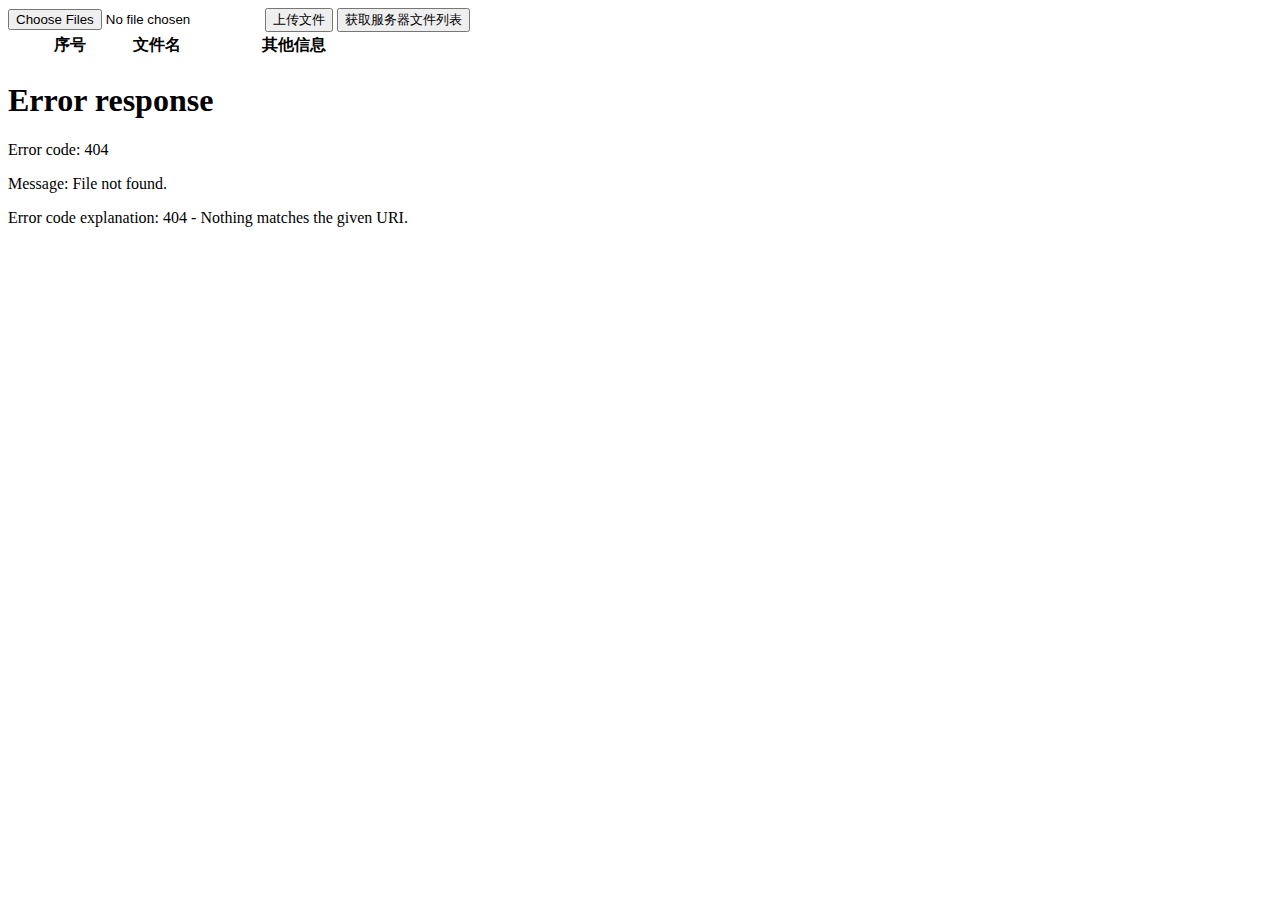
==== index.html @ 1f83a70a "Create index.html" ====
<!DOCTYPE html>
<html>

<head>
  <meta charset="utf-8">
  <title>上传文件demo</title>
  <link rel="stylesheet" href="./xiaojin.css">
  <!-- 传文件好用版本2020-12-4 -->
</head>

<body style="min-width: 750px;">
  <input id="file" type="file" multiple class="d-none">
  <button onclick="myUpload()" class="ant-btn ant-btn-primary">上传文件</button>
  <button onclick="getFiles()" class="ant-btn ant-btn-primary">获取服务器文件列表</button>
  <!-- 上传进度条 -->
  <div class="progress">
    <span></span>
  </div>
  <!-- 上传进度条 -->
  <!-- <div id="myFiles">

  </div> -->
  <!-- 测试表格 -->
  <div style="width: 100%;"  class="ant-table table-scall">
    <div class="table-head">
      <table>
        <colgroup>
          <col style="width: 120px;" />
          <col />
          <col style="width: 220px;" />
          <col />
        </colgroup>
        <thead class="ant-table-thead">
          <tr>
            <th>序号</th>
            <th>文件名</th>
            <th>其他信息</th>
          </tr>
        </thead>
      </table>
    </div>
    <div class="table-body">
      <table>
        <colgroup>
          <col style="width: 120px;" />
          <col />
        </colgroup>
        <col style="width: 220px;" />
        <col />
        <tbody class="ant-table-tbody" id="myTbody">


        </tbody>
      </table>
    </div>
  </div>
  <!-- 测试表格 -->
  <iframe src="./websocket.html" width="100%" height="400px" frameborder="no" border="0" marginwidth="0"
    marginheight="0" scrolling="no" allowtransparency="yes"></iframe>
  <script type="text/javascript">
    function myUpload() {
      document.getElementById('file').click()
    }
    var http = function (option) {
      // 过滤请求成功后的响应对象
      function getBody(xhr) {
        var text = xhr.responseText || xhr.response
        if (!text) {
          return text
        }

        try {
          return JSON.parse(text)
        } catch (err) {
          return text
        }
      }

      var xhr = new XMLHttpRequest();
      // 自定义 beforeSend 函数
      if (option.beforeSend instanceof Function) {
        if (option.beforeSend(xhr) === false) {
          return false
        }
      }

      xhr.onreadystatechange = function () {
        if (xhr.status === 200) {
          if (xhr.readyState === 4) {
            // 成功回调
            option.onSuccess(getBody(xhr))
          }
        }
      }

      // 请求失败
      xhr.onerror = function (err) {
        option.onError(err)
      }

      xhr.open(option.type, option.url, true)

      // 当请求为上传文件时回调上传进度
      if (xhr.upload) {
        xhr.upload.onprogress = function (event) {
          if (event.total > 0) {
            event.percent = event.loaded / event.total * 100;
          }
          // 监控上传进度回调
          if (option.onProgress instanceof Function) {
            option.onProgress(event)
          }
        }
      }

      // 自定义头部
      const headers = option.headers || {}
      for (var item in headers) {
        xhr.setRequestHeader(item, headers[item])
      }

      xhr.send(option.data)
    }

    // 测试接口
    http({
      type: 'POST',
      url: 'http://10.100.100.100:3001/test',
      data: JSON.stringify({
        name: 'yolo'
      }),
      onSuccess: function (data) {
        console.log(data)
      },
      onError: function (err) {
        console.log(err)
      }
    })
    document.getElementById('file').onchange = function () {
      var fileList = this.files, formData = new FormData();
      Array.prototype.forEach.call(fileList, function (file) {
        formData.append(file.name, file)
      })
      // 当上传的数据为 file 类型时，请求的格式类型自动会变为 multipart/form-data, 如果头部格式有特定需求，在我的 http 函数中传入 headers<Object> 即可，大家可自己查看，我这里没有什么特殊处理所以就不传了
      http({
        type: 'POST',
        url: 'http://10.100.100.100:3001/upload',
        data: formData,
        onProgress: function (event) {
          console.log(event.percent)
          document.querySelector('.progress span').style.width = event.percent + '%';
        },
        onSuccess: function (data) {
          console.log('上传成功')
        },
        onError: function (err) {
          alert(err)
        }
      })
    }

    function getFiles() {
      http({
        type: 'get',
        url: 'http://10.100.100.100:3001/getFile',
        data: JSON.stringify({
          name: 'yolo'
        }),
        onSuccess: function (data) {
          if (Array.isArray(data.data)) {
            let str = ''
            let str1 = ''
            data.data.forEach((_, i) => {
              str += `<div  class="myFile" onclick="exportTemplate('http://10.100.100.100:3002/getData?fileType=2&fileName=${_}')">${_}</div>`
              str1 += `
              <tr onclick="exportTemplate('http://10.100.100.100:3002/getData?fileType=2&fileName=${_}')">
            <td>${i + 1}</td>
            <td>${_}</td>
            <td>待添加</td>
          </tr>
              `
            })
            // document.getElementById('myFiles').innerHTML = str
            document.getElementById('myTbody').innerHTML = str1
          }
        },
        onError: function (err) {
          console.log(err)
        }
      })
    }
    function exportTemplate(url) {
      const elemIF = document.createElement('iframe');
      elemIF.src = url;
      elemIF.style.display = 'none';
      document.body.appendChild(elemIF);
    }
  </script>
</body>

</html>
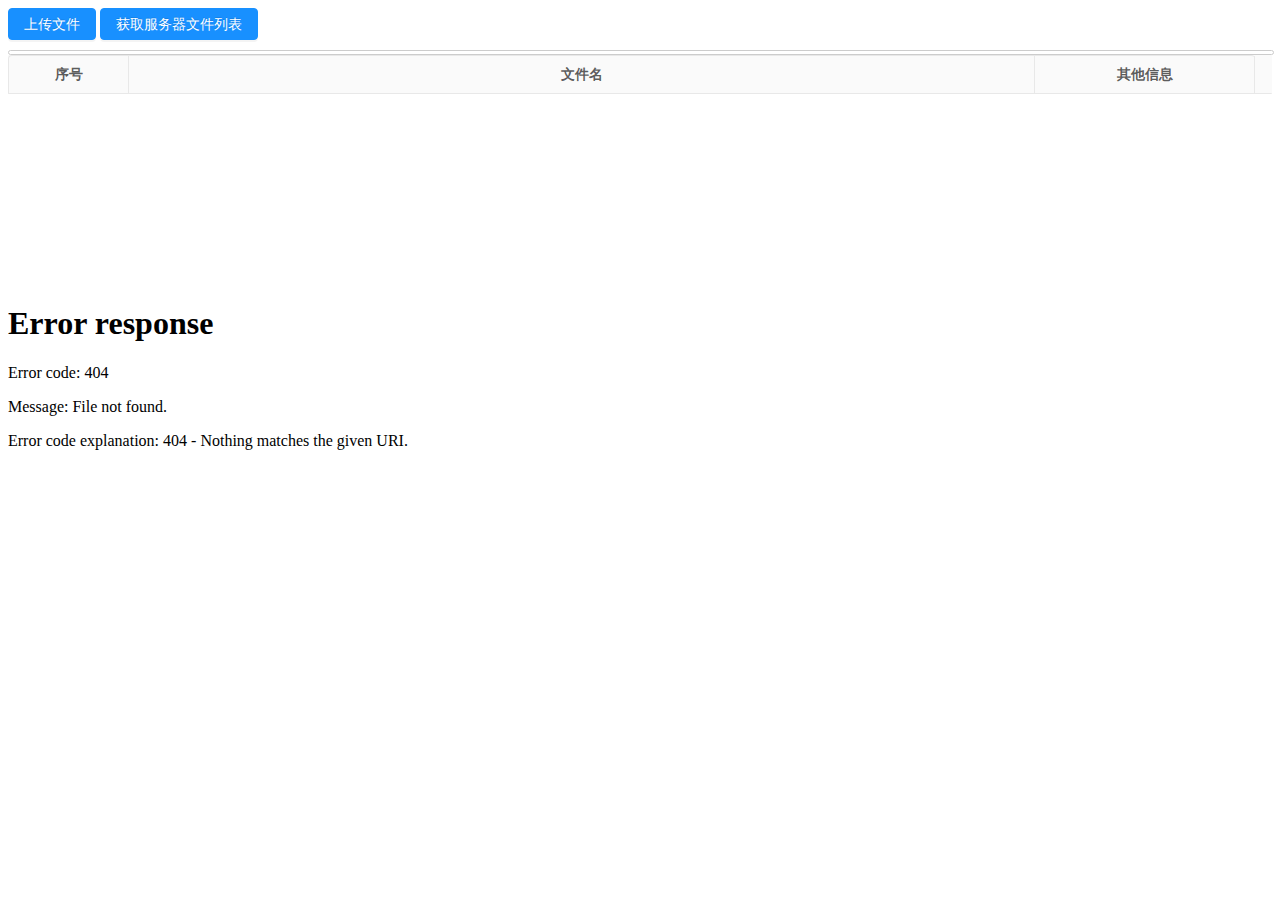
==== commit 7348082c: "Update index.html" ====
--- a/index.html
+++ b/index.html
@@ -4,7 +4,7 @@
 <head>
   <meta charset="utf-8">
   <title>上传文件demo</title>
-  <link rel="stylesheet" href="./xiaojin.css">
+  <link rel="stylesheet" href="./index.css">
   <!-- 传文件好用版本2020-12-4 -->
 </head>
 
--- a/index.css
+++ b/index.css
@@ -0,0 +1,160 @@
+/* 处理按钮 */
+.ant-btn {
+  line-height: 1.499;
+  position: relative;
+  display: inline-block;
+  font-weight: 400;
+  white-space: nowrap;
+  text-align: center;
+  background-image: none;
+  border: 1px solid transparent;
+  box-shadow: 0 2px 0 rgba(0, 0, 0, 0.015);
+  cursor: pointer;
+  transition: all 0.3s cubic-bezier(0.645, 0.045, 0.355, 1);
+  -webkit-user-select: none;
+  -ms-user-select: none;
+  user-select: none;
+  -ms-touch-action: manipulation;
+  touch-action: manipulation;
+  height: 32px;
+  padding: 0 15px;
+  font-size: 14px;
+  border-radius: 4px;
+  color: rgba(0, 0, 0, 0.65);
+  background-color: #fff;
+  border-color: #d9d9d9;
+}
+.ant-btn-primary {
+  color: #fff;
+  background-color: #1890ff;
+  border-color: #1890ff;
+  text-shadow: 0 -1px 0 rgba(0, 0, 0, 0.12);
+  box-shadow: 0 2px 0 rgba(0, 0, 0, 0.045);
+}
+.d-none {
+  display: none;
+}
+/* 处理按钮 */
+/* 表格代码 */
+
+.table-head {
+  padding-right: 17px;
+  background: #fafafa;
+}
+.table-body {
+  width: 100%;
+  height: 191px;
+  overflow-y: scroll;
+}
+.table-head table,
+.table-body table {
+  width: 100%;
+}
+/* .table-body table tr:nth-child(2n+1){background-color:#f2f2f2;} */
+.ant-table table {
+  width: 100%;
+  text-align: left;
+  border-radius: 4px 4px 0 0;
+  border-collapse: separate;
+  border-spacing: 0;
+  border: 1px solid #e8e8e8;
+  border-right: 0;
+  border-bottom: 0;
+  width: 100%;
+  text-align: left;
+  border-radius: 4px 4px 0 0;
+  border-collapse: separate;
+  border-spacing: 0;
+  position: relative;
+}
+.ant-table {
+  box-sizing: border-box;
+  margin: 0;
+  padding: 0;
+  color: rgba(0, 0, 0, 0.65);
+  font-size: 14px;
+  font-variant: tabular-nums;
+  line-height: 1.5;
+  list-style: none;
+  font-feature-settings: 'tnum';
+  position: relative;
+  clear: both;
+}
+
+.ant-table-thead > tr > th {
+  text-align: center;
+  padding: 8px 4px;
+  transition: all 0.3s, border 0s;
+  border-right: 1px solid #e8e8e8;
+}
+
+.ant-table-tbody > tr > td {
+  text-align: center;
+  border-bottom: 1px solid #e8e8e8;
+  transition: all 0.3s, border 0s;
+  border-right: 1px solid #e8e8e8;
+  padding: 8px 4px;
+  color: #1890ff;
+  text-decoration: none;
+  background-color: transparent;
+  outline: none;
+  cursor: pointer;
+  transition: color 0.3s;
+}
+.ant-table-tbody > tr > td:hover {
+  color: #ea14f1;
+}
+.ant-table-tbody > tr:hover {
+  background: #e6f7ff;
+}
+/* 表格代码 */
+/* 处理进度条 */
+.progress {
+  width: 100%;
+  height: 3px;
+  border: 1px solid #ccc;
+  border-radius: 4px;
+  margin-top: 10px;
+  position: relative;
+}
+
+.progress>span {
+  display: inline-block;
+  position: absolute;
+  border-radius: 4px;
+  top: 0;
+  left: 0;
+  height: 100%;
+  width: 0;
+  background-color: rgb(98, 230, 74);
+  transition: width 0.3s ease-out;
+}
+
+.myFile {
+  display: block;
+  color: pink;
+  cursor: pointer;
+}
+
+/* 处理进度条 */
+.ant-input {
+  box-sizing: border-box;
+  margin: 0;
+  padding: 0;
+  font-variant: tabular-nums;
+  list-style: none;
+  font-feature-settings: "tnum";
+  position: relative;
+  display: inline-block;
+  width: 100%;
+  height: 32px;
+  padding: 4px 11px;
+  color: rgba(0,0,0,.65);
+  font-size: 14px;
+  line-height: 1.5;
+  background-color: #fff;
+  background-image: none;
+  border: 1px solid #d9d9d9;
+  border-radius: 4px;
+  transition: all .3s;
+}
